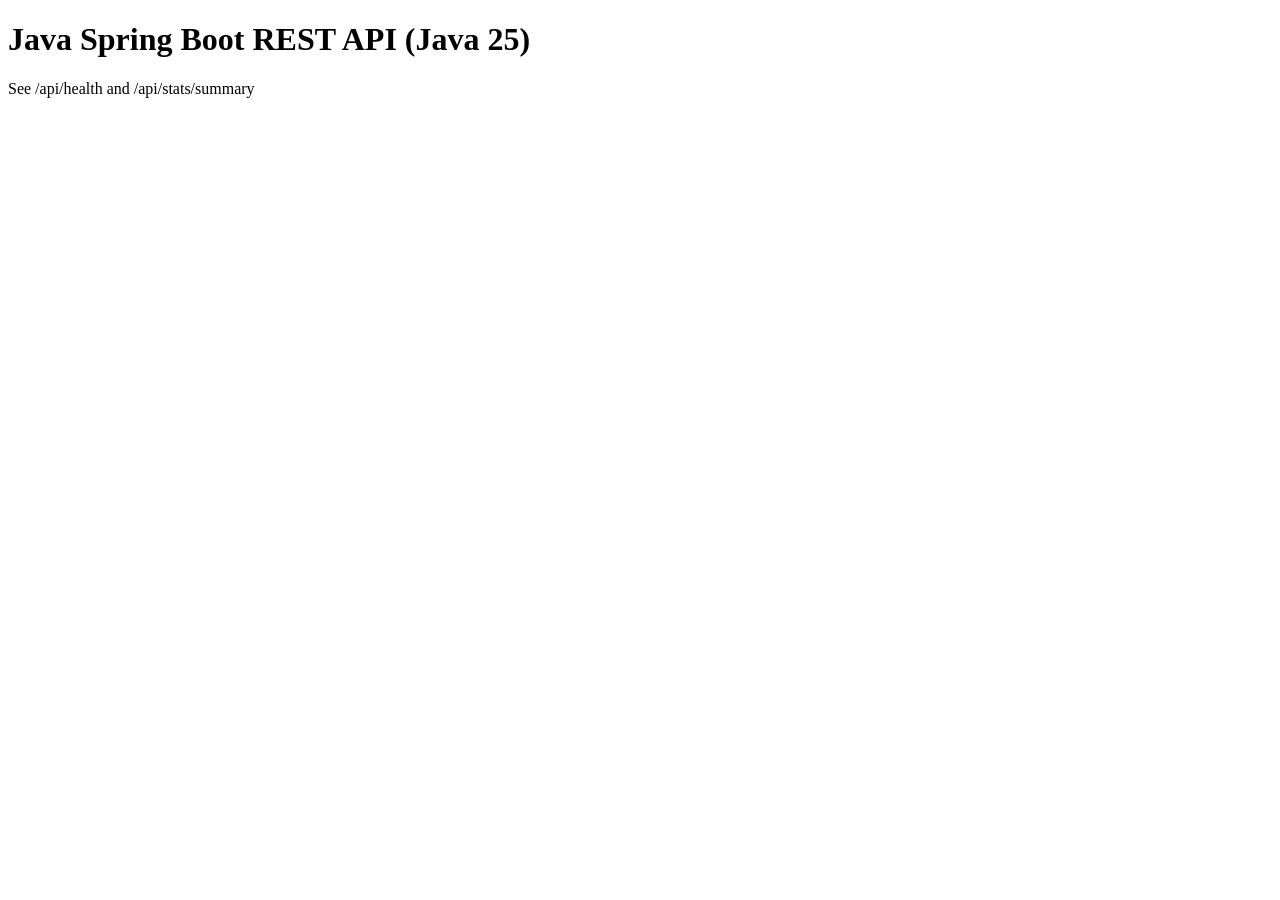
==== src/main/resources/static/index.html @ c128648c "Expand Java 25 Spring Boot REST API into a fuller multi-domain project. Add audit, notification, pay" ====
﻿<!DOCTYPE html>
<html lang="en">
<head><meta charset="UTF-8"><title>Java 25 REST API</title></head>
<body>
<h1>Java Spring Boot REST API (Java 25)</h1>
<p>See /api/health and /api/stats/summary</p>
</body>
</html>
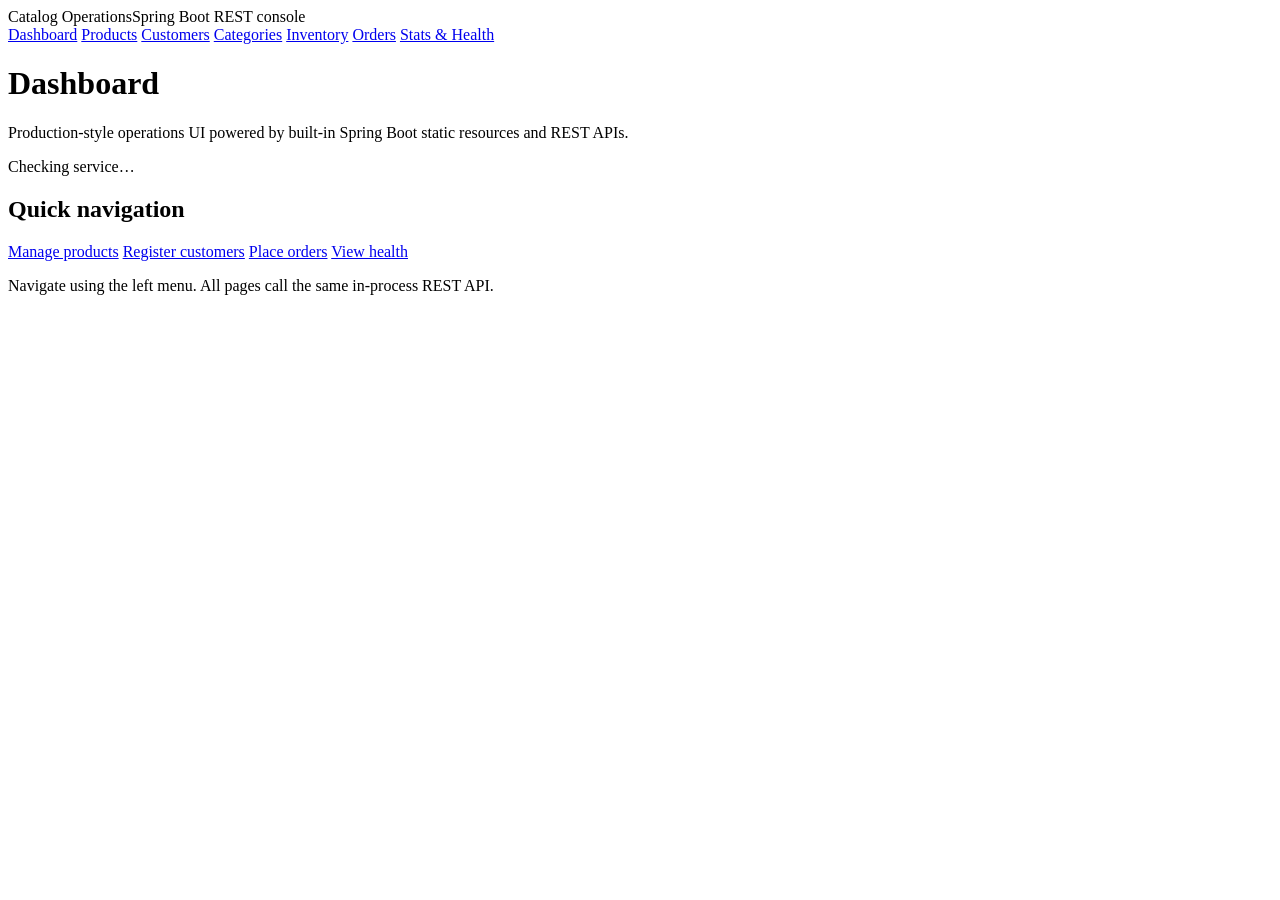
==== commit 4d308ff5: "Add production-style multi-page operations UI with full navigation." ====
--- a/src/main/resources/static/index.html
+++ b/src/main/resources/static/index.html
@@ -1,8 +1,47 @@
-﻿<!DOCTYPE html>
+<!DOCTYPE html>
 <html lang="en">
-<head><meta charset="UTF-8"><title>Java 25 REST API</title></head>
+<head>
+  <meta charset="UTF-8">
+  <meta name="viewport" content="width=device-width, initial-scale=1">
+  <title>Dashboard | Catalog Operations Console</title>
+  <link rel="stylesheet" href="/css/app.css">
+</head>
 <body>
-<h1>Java Spring Boot REST API (Java 25)</h1>
-<p>See /api/health and /api/stats/summary</p>
+  <div class="shell">
+    <aside class="sidebar">
+      <div class="brand">Catalog Operations<span>Spring Boot REST console</span></div>
+      <nav class="nav">
+        <a href="/index.html">Dashboard</a>
+        <a href="/products.html">Products</a>
+        <a href="/customers.html">Customers</a>
+        <a href="/categories.html">Categories</a>
+        <a href="/items.html">Inventory</a>
+        <a href="/orders.html">Orders</a>
+        <a href="/stats.html">Stats &amp; Health</a>
+      </nav>
+    </aside>
+    <main class="content">
+      <div class="topbar">
+        <div>
+          <h1>Dashboard</h1>
+          <p class="subtitle">Production-style operations UI powered by built-in Spring Boot static resources and REST APIs.</p>
+        </div>
+        <div class="badge" id="runtime-badge">Checking service…</div>
+      </div>
+      <div id="flash" class="flash" role="status"></div>
+      <div id="dashboard-stats" class="grid stats"></div>
+      <div class="card">
+        <h2>Quick navigation</h2>
+        <div class="actions">
+          <a class="btn" href="/products.html">Manage products</a>
+          <a class="btn secondary" href="/customers.html">Register customers</a>
+          <a class="btn secondary" href="/orders.html">Place orders</a>
+          <a class="btn secondary" href="/stats.html">View health</a>
+        </div>
+      </div>
+      <p class="footer-note">Navigate using the left menu. All pages call the same in-process REST API.</p>
+    </main>
+  </div>
+  <script src="/js/app.js"></script>
 </body>
-</html>
+</html>
